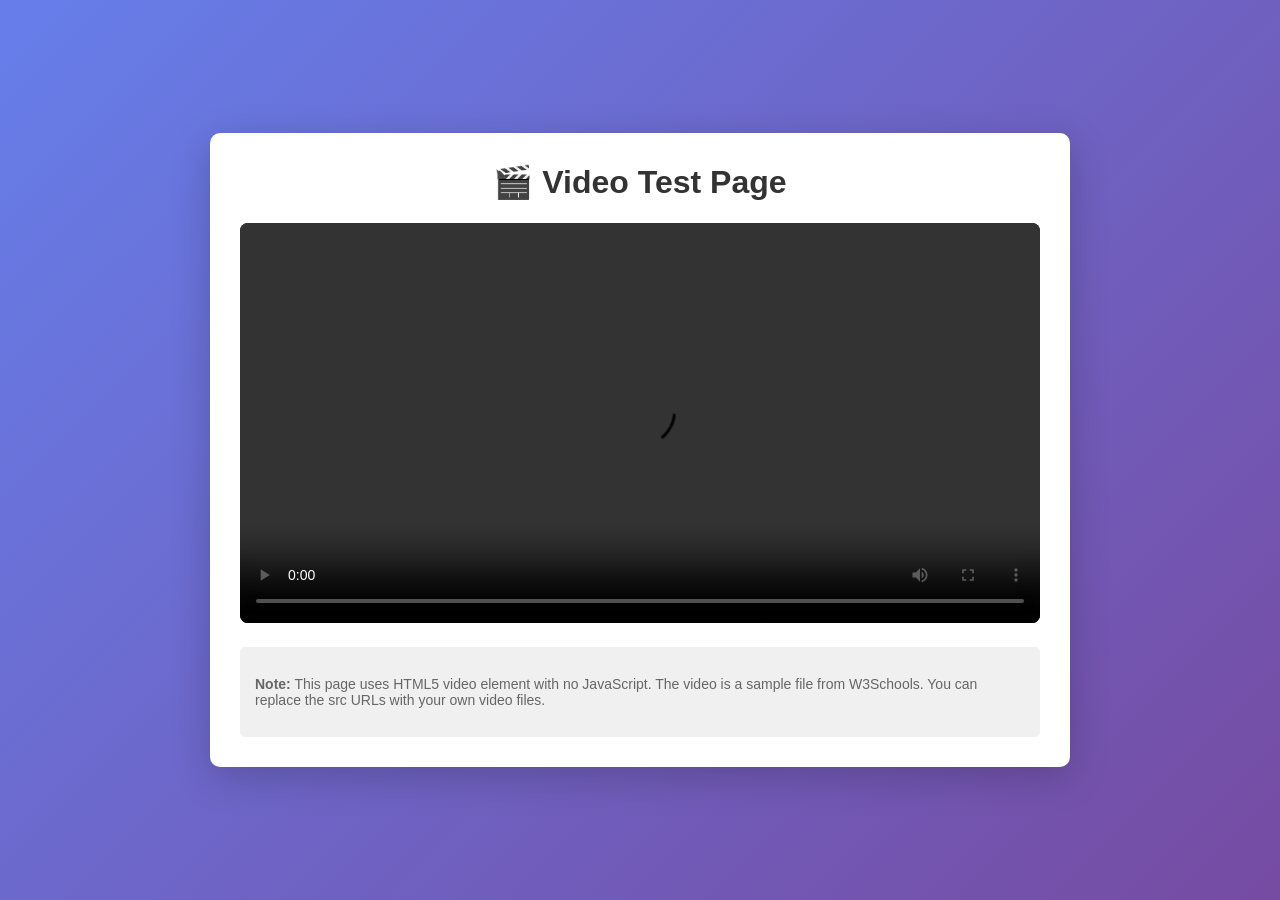
==== video-test.html @ ec01c682 "test" ====
<!DOCTYPE html>
<html lang="en">
<head>
    <meta charset="UTF-8">
    <meta name="viewport" content="width=device-width, initial-scale=1.0">
    <title>Video Test</title>
    <style>
        body {
            font-family: Arial, sans-serif;
            display: flex;
            justify-content: center;
            align-items: center;
            min-height: 100vh;
            margin: 0;
            background: linear-gradient(135deg, #667eea 0%, #764ba2 100%);
        }
        .container {
            background: white;
            padding: 30px;
            border-radius: 10px;
            box-shadow: 0 10px 40px rgba(0, 0, 0, 0.2);
            max-width: 800px;
            width: 90%;
        }
        h1 {
            text-align: center;
            color: #333;
            margin-top: 0;
        }
        video {
            width: 100%;
            height: auto;
            border-radius: 8px;
            background: #000;
        }
        .info {
            margin-top: 20px;
            padding: 15px;
            background: #f0f0f0;
            border-radius: 5px;
            color: #666;
            font-size: 14px;
        }
    </style>
</head>
<body>
    <div class="container">
        <h1>🎬 Video Test Page</h1>
        <video controls width="100%">
            <source src="video.mp4" type="video/mp4">
            Your browser does not support the video tag.
        </video>
        <div class="info">
            <p><strong>Note:</strong> This page uses HTML5 video element with no JavaScript. The video is a sample file from W3Schools. You can replace the src URLs with your own video files.</p>
        </div>
    </div>
</body>
</html>
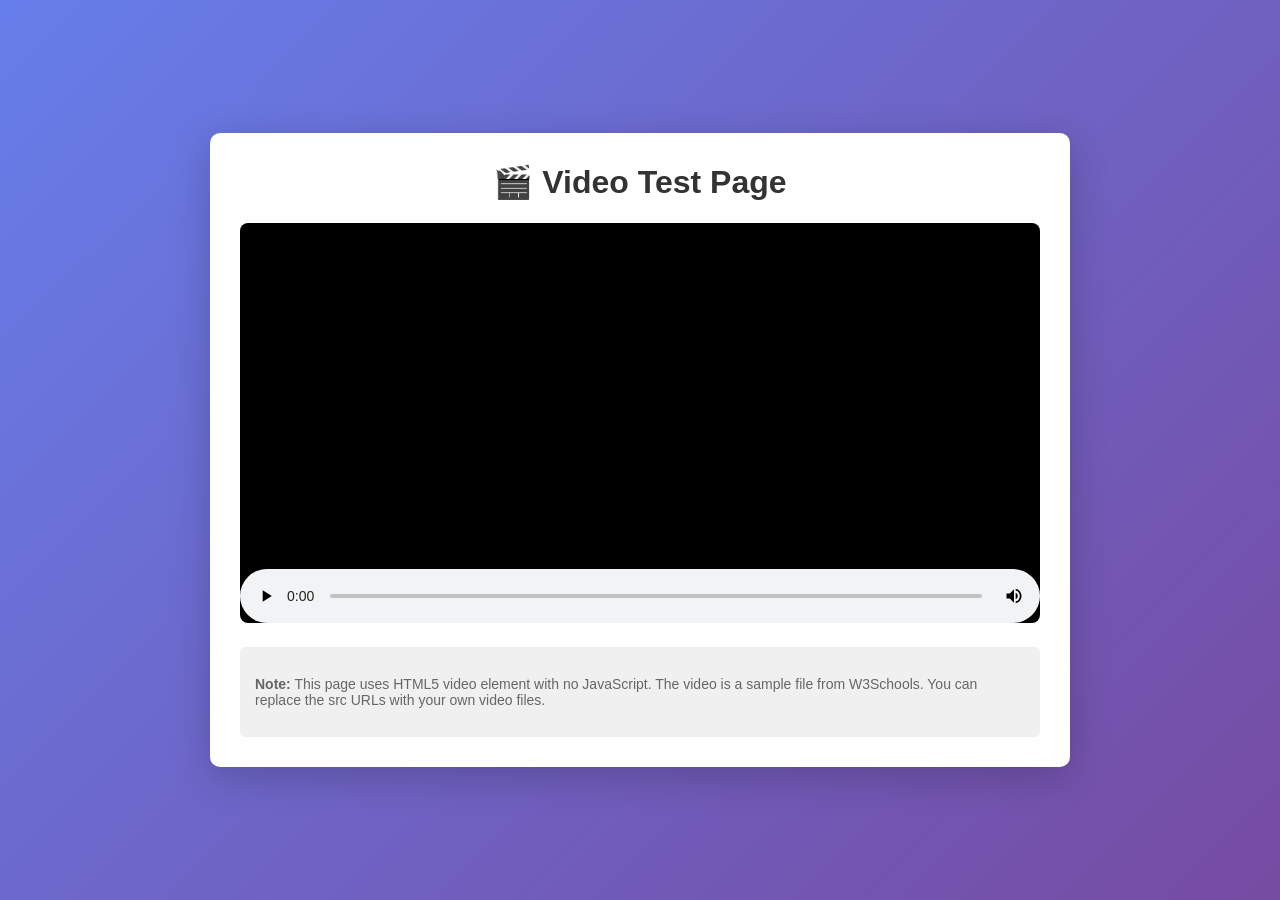
==== commit f2d18f27: "a" ====
--- a/video-test.html
+++ b/video-test.html
@@ -47,7 +47,7 @@
     <div class="container">
         <h1>🎬 Video Test Page</h1>
         <video controls width="100%">
-            <source src="video.mp4" type="video/mp4">
+            <source src="video.ogv" type="video/ogg">
             Your browser does not support the video tag.
         </video>
         <div class="info">
